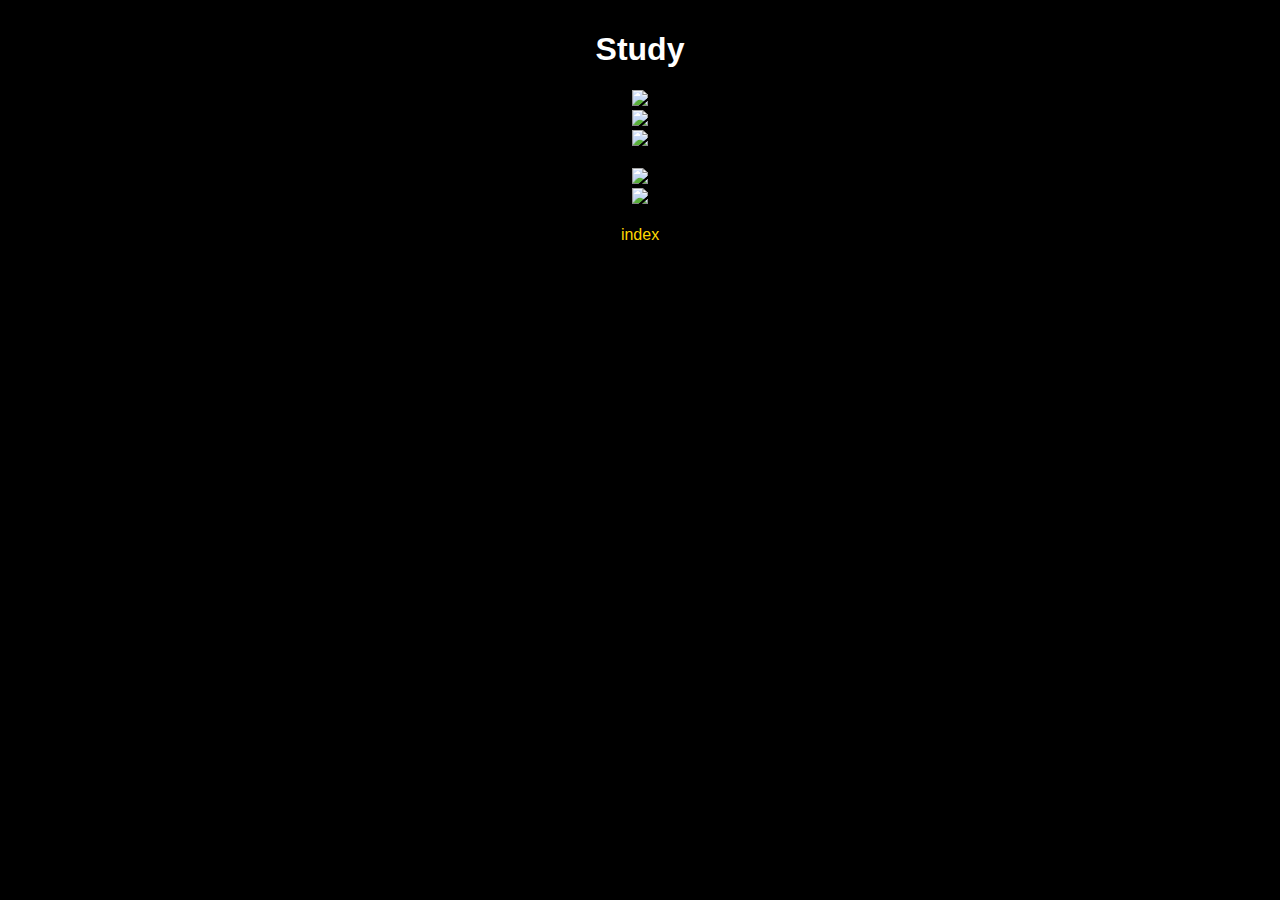
==== c10_bedroom.html @ 738d3975 "add bedroom measurements, rename few graphs" ====
<!DOCTYPE html>
<html>
<head>
	<meta charset="utf-8">
	<meta name="viewport" content="width=device-width, initial-scale=1">
	<title>C10/bedroom</title>
	<link rel="apple-touch-icon" href="icons/bedroom.png" />
	<link rel="icon" type="image/x-icon" href="icons/bedroom.png">
	<link rel="stylesheet" type="text/css" href="style.css" media="screen" />
	<meta http-equiv="refresh" content="60">
</head>
<body>
<center >
	<h1>Study</h1>
	<img class="graph" src="graphs/c10_bedroom_temp.png" /> <br />
	<img class="graph" src="graphs/c10_bedroom_co2.png" /> <br />
	<img class="graph" src="graphs/c10_bedroom_humid.png" /> <br />
	<br />
	<img class="graph" src="graphs/c10_bedroom_env.png" /> <br />
	<img class="graph" src="graphs/c10_bedroom_air.png" /> <br />
	<br />
	<a href="/">index</a>
</center>
</body>
</html>
---- style.css ----
@font-face {
  font-family: 'Ubuntu';
  font-style: normal;
  font-weight: 400;
  src: url(https://skowron.ski/assets/fonts/Ubuntu.woff2) format('woff2');
}
@font-face {
  font-family: 'Ubuntu Mono';
  font-style: normal;
  font-weight: 400;
  src: url(https://skowron.ski/assets/fonts/UbuntuMono.woff2) format('woff2');
}
html {
  font-family: 'Ubuntu', sans-serif;
  background: black;
  color:  white;
  padding: 10px;
}
img.graph {
  width:  360px;
}
li {
  padding: 2px;
}
a {
  color:  gold;
  padding: 2px;
  text-decoration: none;
}
a:hover {
  color: black;
  background: gold;
}
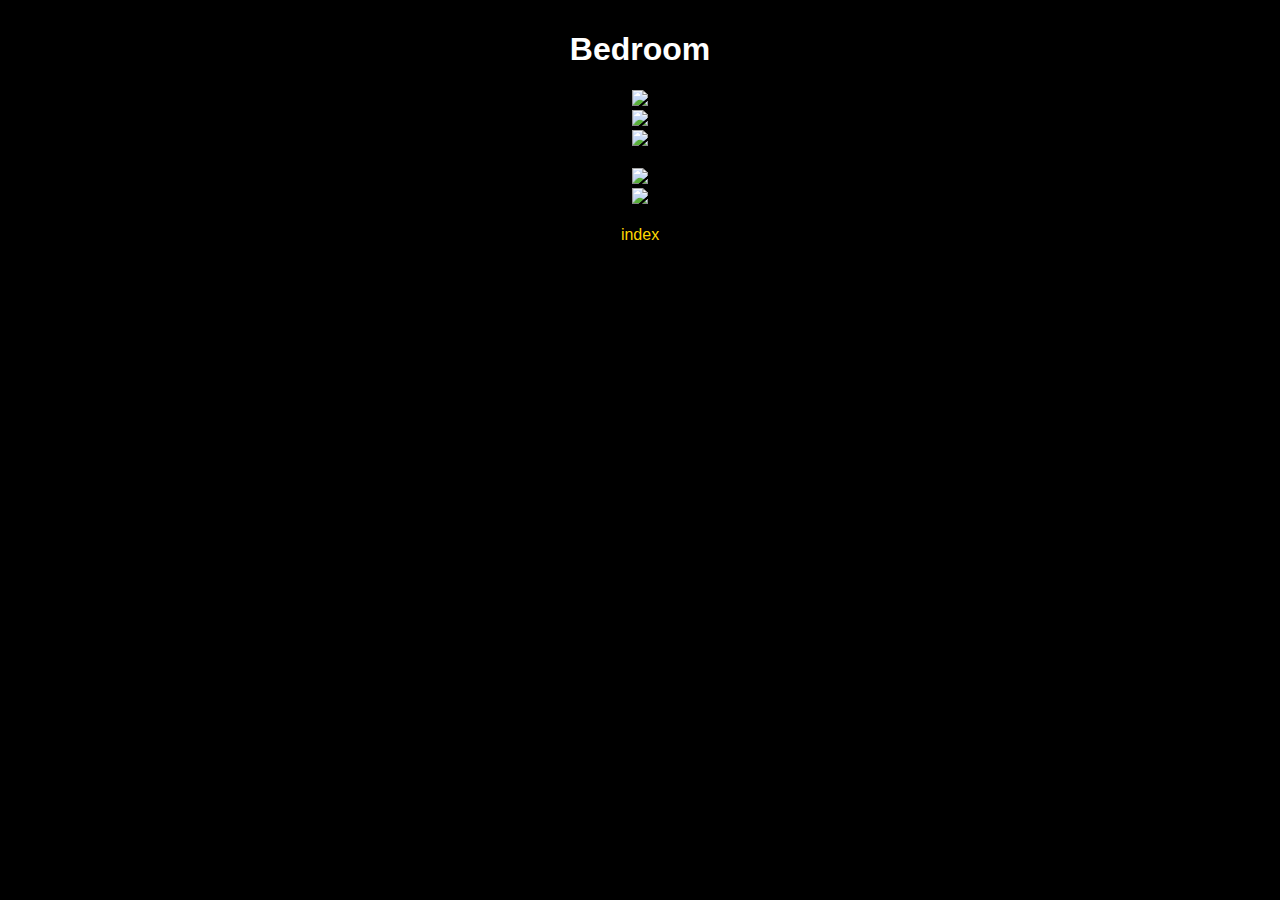
==== commit 758e366a: "typo fix" ====
--- a/c10_bedroom.html
+++ b/c10_bedroom.html
@@ -11,7 +11,7 @@
 </head>
 <body>
 <center >
-	<h1>Study</h1>
+	<h1>Bedroom</h1>
 	<img class="graph" src="graphs/c10_bedroom_temp.png" /> <br />
 	<img class="graph" src="graphs/c10_bedroom_co2.png" /> <br />
 	<img class="graph" src="graphs/c10_bedroom_humid.png" /> <br />
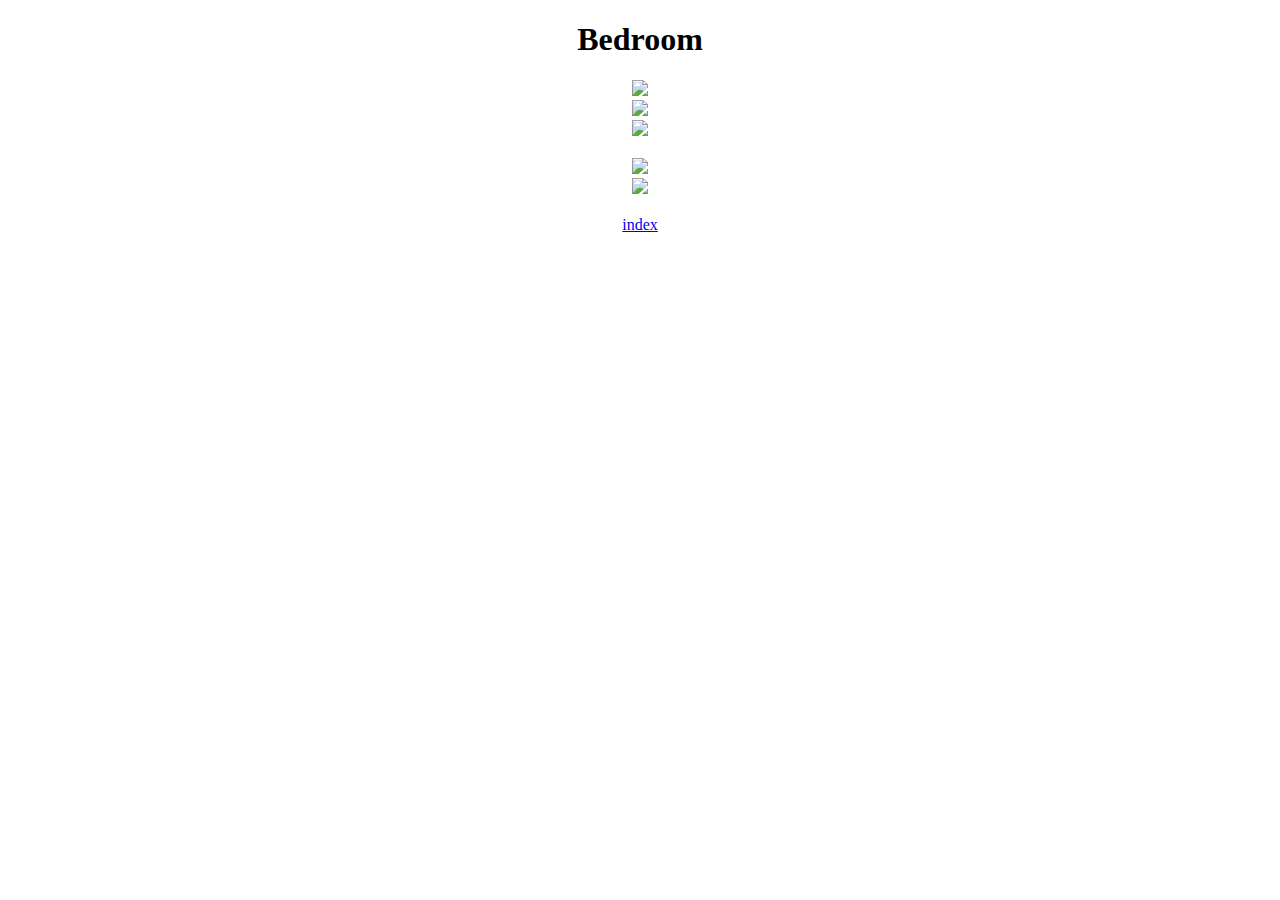
==== commit a731d577: "move common assets to scloud_assets" ====
--- a/c10_bedroom.html
+++ b/c10_bedroom.html
@@ -6,6 +6,7 @@
 	<title>C10/bedroom</title>
 	<link rel="apple-touch-icon" href="icons/bedroom.png" />
 	<link rel="icon" type="image/x-icon" href="icons/bedroom.png">
+    <link rel="stylesheet" type="text/css" href="/scloud_assets/scloud.css" />
 	<link rel="stylesheet" type="text/css" href="style.css" media="screen" />
 	<meta http-equiv="refresh" content="60">
 </head>
--- a/style.css
+++ b/style.css
@@ -1,33 +1,6 @@
-@font-face {
-  font-family: 'Ubuntu';
-  font-style: normal;
-  font-weight: 400;
-  src: url(https://skowron.ski/assets/fonts/Ubuntu.woff2) format('woff2');
-}
-@font-face {
-  font-family: 'Ubuntu Mono';
-  font-style: normal;
-  font-weight: 400;
-  src: url(https://skowron.ski/assets/fonts/UbuntuMono.woff2) format('woff2');
-}
-html {
-  font-family: 'Ubuntu', sans-serif;
-  background: black;
-  color:  white;
-  padding: 10px;
-}
 img.graph {
   width:  360px;
 }
 li {
   padding: 2px;
-}
-a {
-  color:  gold;
-  padding: 2px;
-  text-decoration: none;
-}
-a:hover {
-  color: black;
-  background: gold;
 }